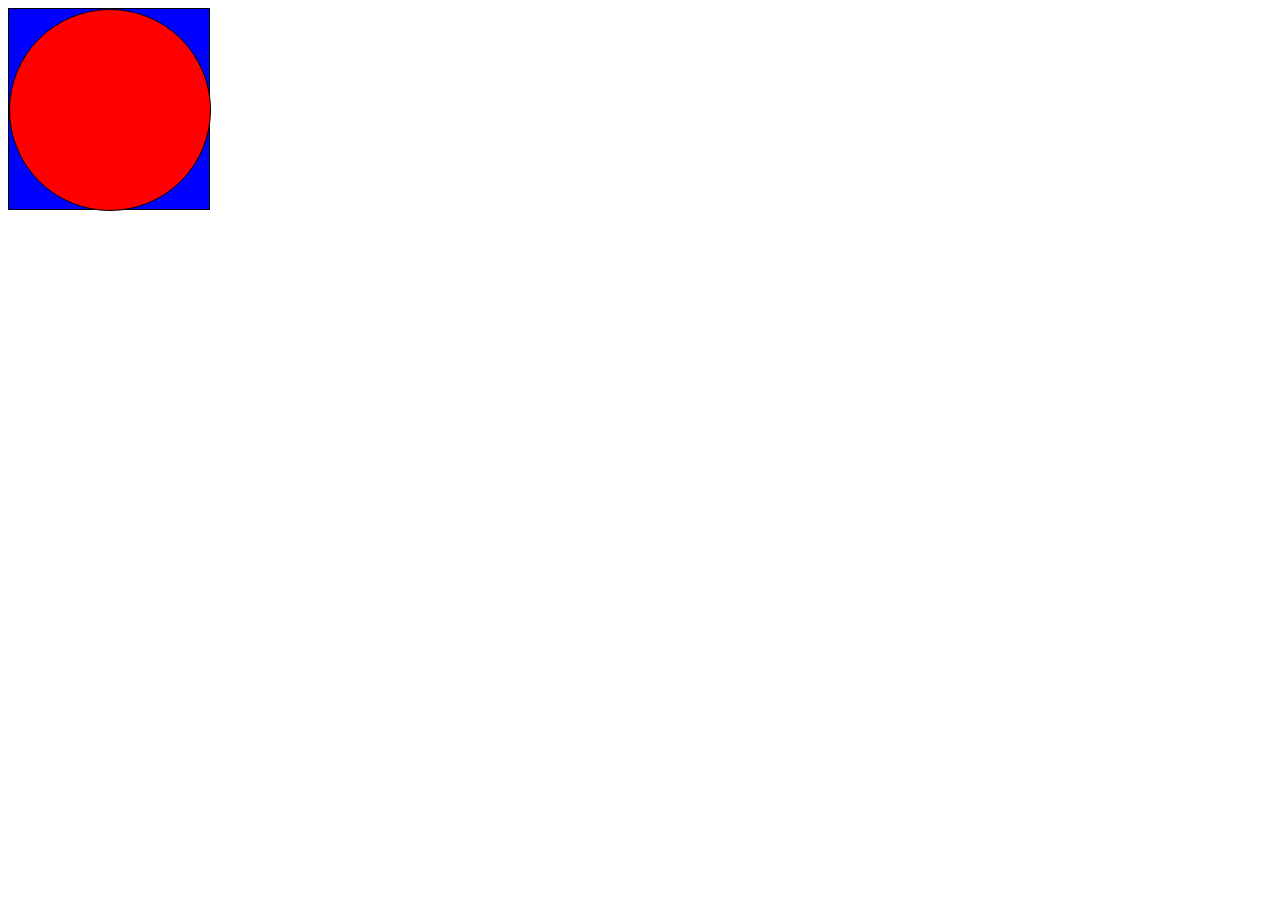
==== d7.html @ 75cc5a3b "Add files via upload" ====
<!DOCTYPE html>
<html lang="en">
<head>
    <meta charset="UTF-8">
    <meta name="viewport" content="width=device-width, initial-scale=1.0">
    <title>d7</title>
    <link rel = "stylesheet" href ="style7.css">  

</head>
<body>
    <div class="square">
        <div class="circle1">
        </div>
      </div>
    
</body>
</html>
---- style7.css ----
div:first-of-type{
    height:200px;
    width:200px;
    border:1px solid black;
    position:relative;
    background-color:blue;
  }
  
  .square>div:nth-of-type(1){
    border-radius:50%;
    height:100%;
    width:100%;
    border:1px solid black;
    background-color: red;
  }

 
  
  .blue {
    height: 200px;
    width: 200px;
    background-color: rgb(0, 36, 125);
  }
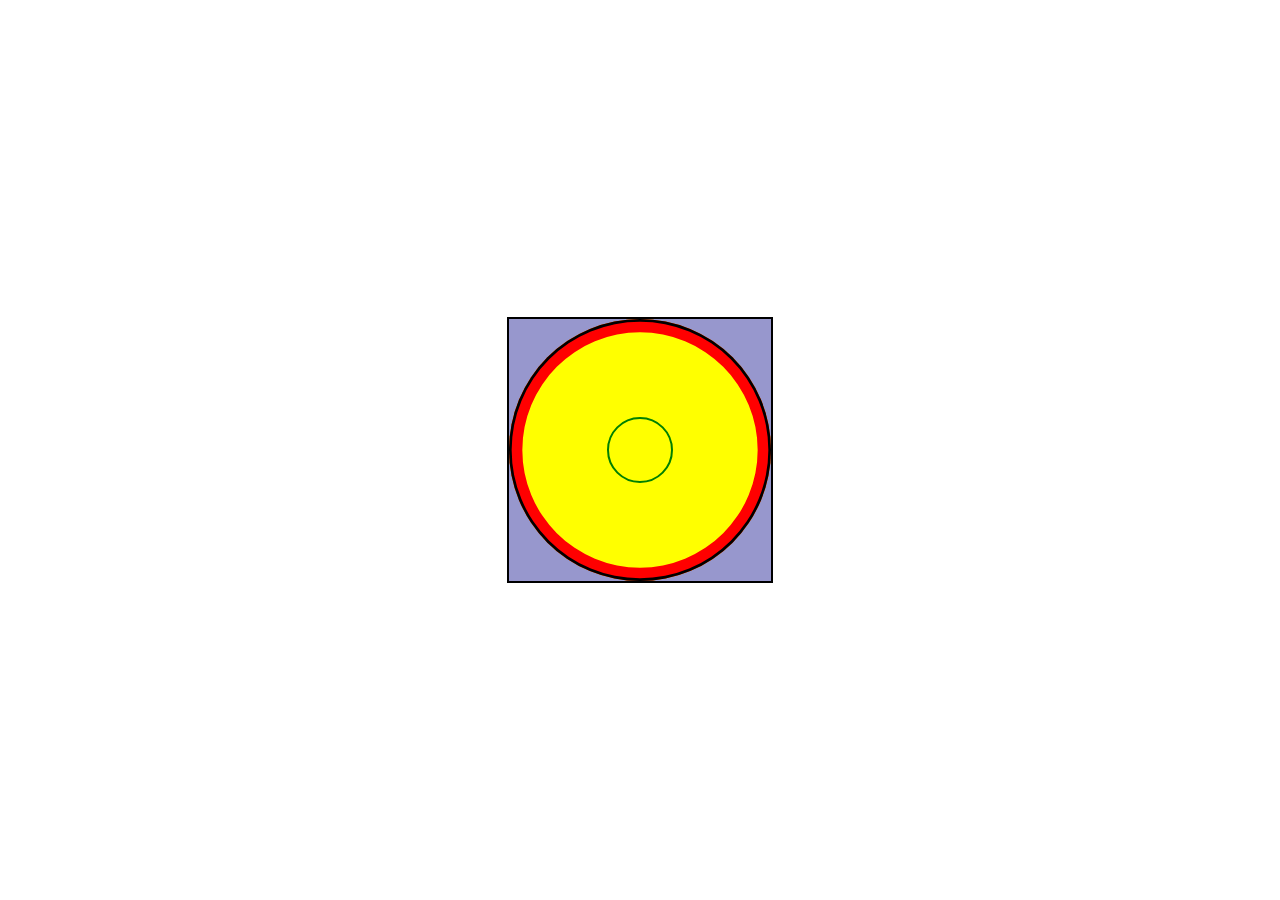
==== commit 6ce8e625: "Add files via upload" ====
--- a/d7.html
+++ b/d7.html
@@ -1,17 +1,53 @@
 <!DOCTYPE html>
 <html lang="en">
 <head>
-    <meta charset="UTF-8">
-    <meta name="viewport" content="width=device-width, initial-scale=1.0">
-    <title>d7</title>
-    <link rel = "stylesheet" href ="style7.css">  
+  <meta charset="UTF-8">
+  <meta name="viewport" content="width=device-width, initial-scale=1.0">
+  <title>Document</title>
+  <style>
+    * {
+      margin: 0;
+      padding: 0;
+      box-sizing: border-box;
+    }
 
+    body {
+      height: 100vh;
+      display: grid;
+      place-items: center;
+    }
+
+    .container {
+      height: 200pt;
+      width: 200pt;
+      background: #9797cd;
+      border: 2pt solid black;
+    }
+
+    .c1 {
+      height: 100%;
+      width: 100%;
+      border-radius: 100%;
+      background: yellow;
+      box-shadow: inset 0 0 0 2pt black,
+                  inset 0 0 0 10pt red;
+      display: grid;
+      place-items: center;
+    }
+
+    .c2-1 {
+      height: 50pt;
+      width: 50pt;
+      border: 2pt solid green;
+      border-radius: 100%;
+    }
+  </style>
 </head>
 <body>
-    <div class="square">
-        <div class="circle1">
-        </div>
-      </div>
-    
+  <div class="container">
+    <div class="c1">
+      <div class="c2-1"></div>
+    </div>
+  </div>
 </body>
 </html>